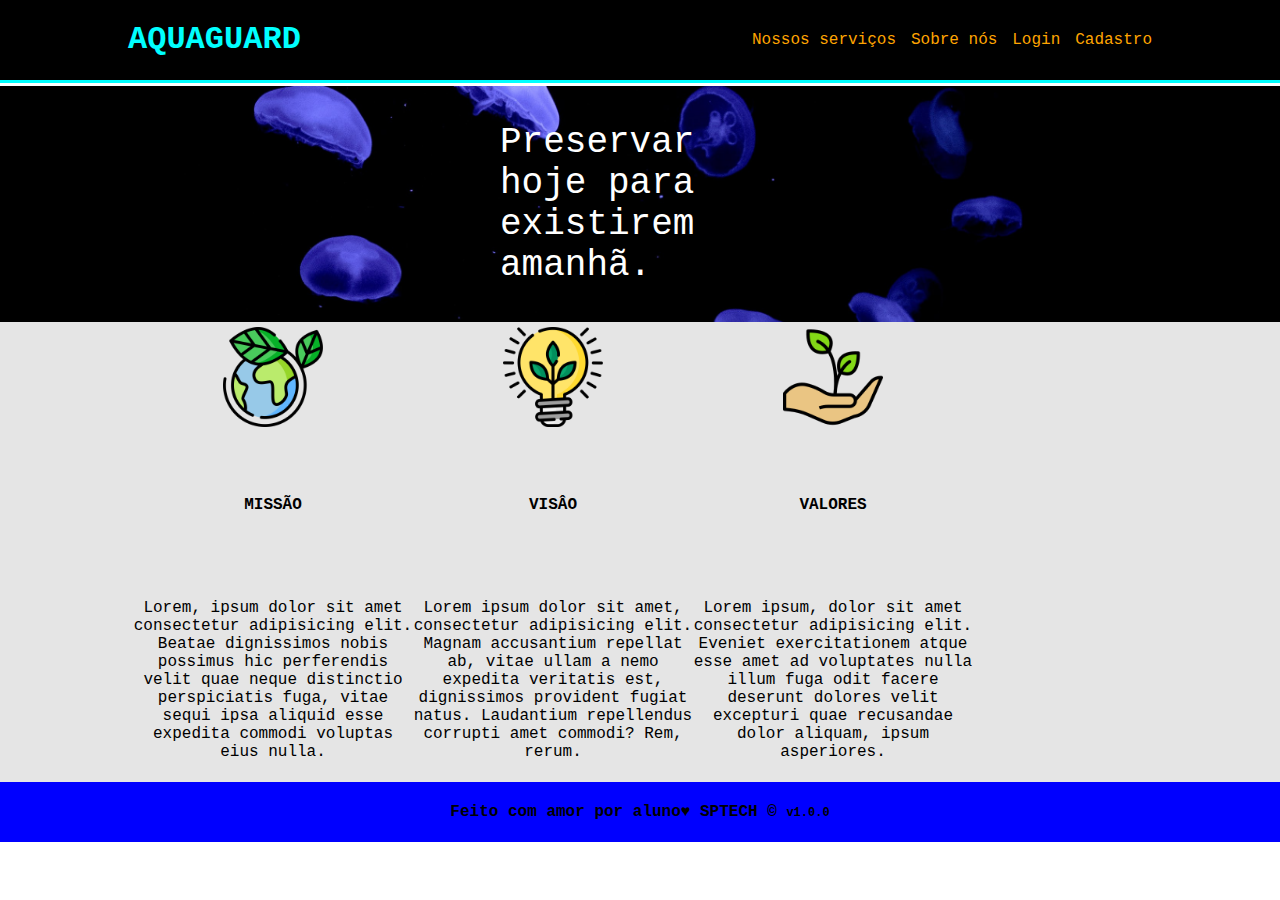
==== Site institucional/public/index.html @ e70f2d5e "site institucional" ====
<!DOCTYPE html>
<html lang="en">

<head>
    <meta charset="UTF-8">
    <meta name="viewport" content="width=device-width, initial-scale=1.0">
    <title>Home</title>
    <link rel="stylesheet" href="style.css">
</head>

<body>
    <div class="header">
        <div class="container">

            <h1>
                AQUAGUARD
            </h1>

            <ul>
                <li> <a href=file:///c%3A/Users/Aluno/Desktop/Arquivos%20Tempor%C3%A1rios/segundo-repositorio/Site%20institucional/public/index.html">
                        Nossos serviços
                    </a></li>
                <li>Sobre nós</li>
                <li><a href="login.html">Login</a></li>
                <li>Cadastro</li>

            </ul>
        </div>
    </div>
    <div class="banner">
        <div class="container">
            <p>
                Preservar hoje para existirem amanhã.
            </p>

        </div>

    </div>
    <div class="social">

        <div class="container">

            <div class="boxes">

                <div class="box">
                    <img src="assets/imgs/planet-earth_color.png" alt="">
                    <H4>
                        MISSÃO
                    </H4>
                    <P>
                        Lorem, ipsum dolor sit amet consectetur adipisicing elit. Beatae dignissimos nobis possimus hic
                        perferendis velit quae neque distinctio perspiciatis fuga, vitae sequi ipsa aliquid esse
                        expedita commodi voluptas eius nulla.
                    </P>
                </div>

                <div class="box">
                    <img src="assets/imgs/lightbulb_color.png" alt="">
                    <h4>VISÂO</h4>
                    <p>
                        Lorem ipsum dolor sit amet, consectetur adipisicing elit. Magnam accusantium repellat ab, vitae
                        ullam a nemo expedita veritatis est, dignissimos provident fugiat natus. Laudantium repellendus
                        corrupti amet commodi? Rem, rerum.
                    </p>
                </div>
                <div class="box">

                    <img src="assets/imgs/growth_color.png" alt="">
                    <h4>VALORES</h4>
                    <p>
                        Lorem ipsum, dolor sit amet consectetur adipisicing elit. Eveniet exercitationem atque esse amet ad voluptates nulla illum fuga odit facere deserunt dolores velit excepturi quae recusandae dolor aliquam, ipsum asperiores.
                    </p>
                </div>
            </div>

        </div>

    </div>

    <div class="footer">
        <div class="container">
            <h4 class="">Feito com amor por aluno&hearts; SPTECH &copy;
                <span class="version"> v1.0.0</span>
            </h4>


        </div>
       


        
    </div>

</body>

</html>
---- Site institucional/public/style.css ----
* {
    font-family: 'Courier New', Courier, monospace;
}

body {
    margin: 0;
}

.header {
    border-bottom: 3px solid aqua;
    background-color: #000;
    margin: 0px 0px 3px 0px;

}

.header .container {
    width: 80%;
    margin: auto;
    display: flex;
    justify-content: space-between;
    align-items: center;

}

.container {
    display: flex;
}

.header .container ul {
    color: orange;
    width: 400px;
    list-style: none;
    display: flex;
    justify-content: space-between;

}

.header ul li a {
    color: orange;
    text-decoration: none;

}

.header h1 {
    color: aqua;
}

.container {
    display: flex;
    width: 80%;
    margin: auto;
}

.banner {
    background-image: url(assets/imgs/bg-jelly-fish-para_outras_pags.png);
    background-size: cover;
}

.banner .container {
    justify-content: center;
    align-items: center;
    height: 100%;
}
.banner .container p {
    font-size: 36px;
    color: white;
    width: 280px;
}

.social {
    background-color: #e5e5e5;
    display: flex;
}

.social .container {
    justify-content: center;
}
.box img {
    width: 100px;
}
.social .container .box{
    display: flex;
    justify-content: space-between ;
}

.box {
    width: 280px;
    height: 450px;
    display: flex;
    flex-direction: column;
    justify-content: center;
    align-items: center;
}
.box p {
    text-align: center;

}

.footer {
    height: 60px;
    width: 100%;
    background-color: blue;
}
.footer .container .version {
    font-size: 12px;
    font-weight: 800;

}
.boxes {
    width: 100%;
    display: flex;
    margin: 5px;
}
.card {
    width: 500px;
    height: 500px;
    background-color: #e5e5e5;
    border-radius: 10px;
    display: flex;
    align-items: center;
    justify-content: space-evenly;
    flex-direction: column;
    color: orchid;
}
.card h2 {
    margin: 0;
    font-size: 30px;
}
.formulario {
    display: flex;
    height: 90%;
    width: 80%;
    justify-content: space-around;
    flex-direction: column;
}
 .container {
    display: flex;
    align-items: center;
    justify-content: center;
    width: 80%;
    height: 500;
}
/* .login {
    display: flex;
    width: 800;
    height: 800;
} */ 
.formulario span {
    font-size: 15px;
    font-weight: 800;
}
.formulario input {
    border: 2px solid rgb(172, 64, 145);
    text-align: center;
    border-radius: 7px;
}
.campo {
    display: flex;
    flex-direction: column;
}
.footer {
    display: flex;
    align-items: end;
    justify-content: end;

}
.login .container{
    justify-content: center;
    height: 500px;

}
.botao {
    cursor: pointer;
    font-family: Georgia, 'Times New Roman', Times, serif;
    border: 3 solid black;
    border-radius: 9px;
    font-weight: 19px;
    color: rgb(172, 64, 145);
    background-color: rgb(211, 127, 214);
    width: 120px;
    height: 30px;
    align-self: center;
}
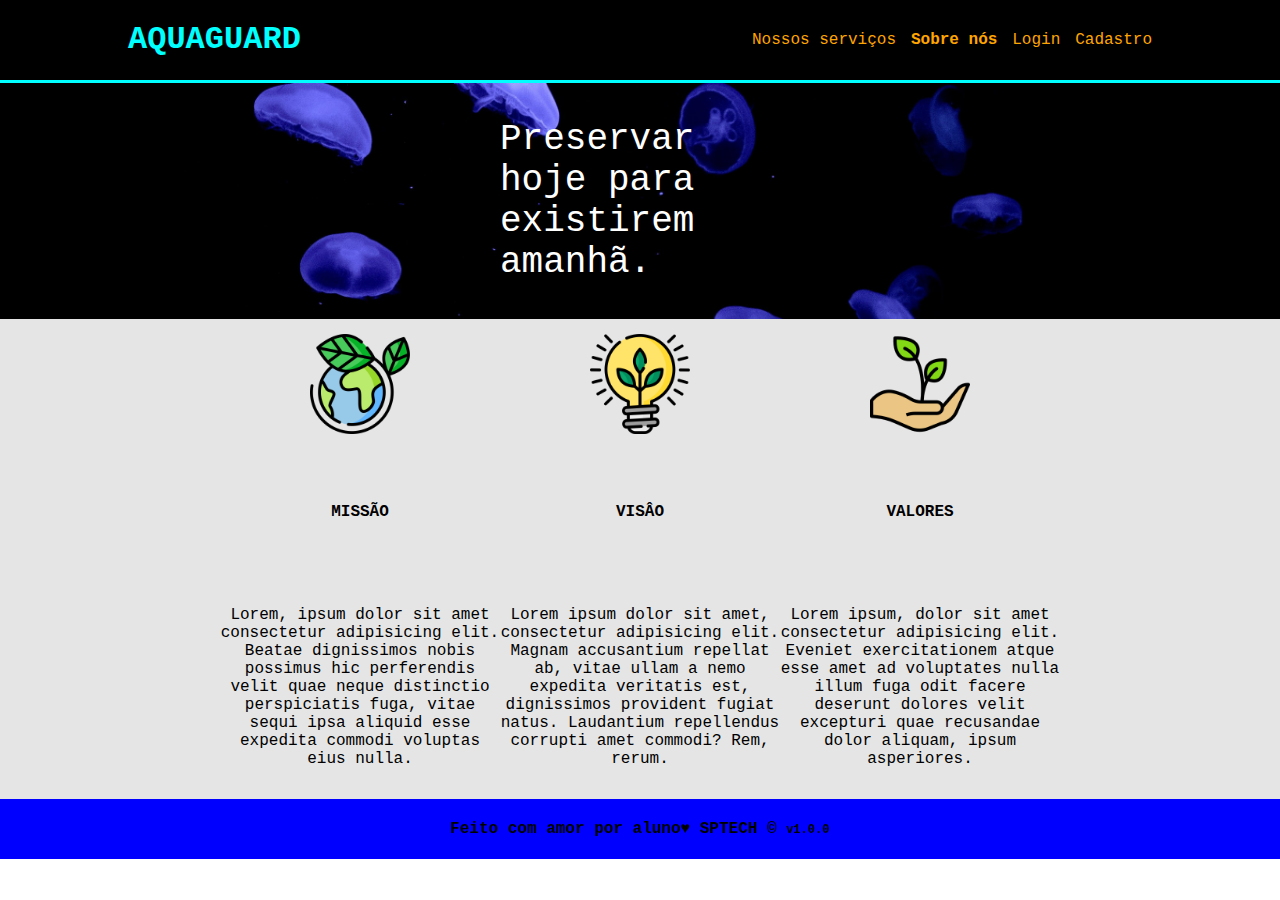
==== commit 2c149c8f: "Site institucional" ====
--- a/Site institucional/public/index.html
+++ b/Site institucional/public/index.html
@@ -20,9 +20,9 @@
                 <li> <a href=file:///c%3A/Users/Aluno/Desktop/Arquivos%20Tempor%C3%A1rios/segundo-repositorio/Site%20institucional/public/index.html">
                         Nossos serviços
                     </a></li>
-                <li>Sobre nós</li>
+                <li><b>Sobre nós</b></li>
                 <li><a href="login.html">Login</a></li>
-                <li>Cadastro</li>
+                <li><a href="cadastro.html">Cadastro</a></li>
 
             </ul>
         </div>
--- a/Site institucional/public/style.css
+++ b/Site institucional/public/style.css
@@ -9,7 +9,7 @@
 .header {
     border-bottom: 3px solid aqua;
     background-color: #000;
-    margin: 0px 0px 3px 0px;
+    margin: 0px 0px 0px 0px;
 
 }
 
@@ -61,6 +61,7 @@
     align-items: center;
     height: 100%;
 }
+
 .banner .container p {
     font-size: 36px;
     color: white;
@@ -70,17 +71,20 @@
 .social {
     background-color: #e5e5e5;
     display: flex;
+    
 }
 
 .social .container {
     justify-content: center;
 }
+
 .box img {
     width: 100px;
 }
-.social .container .box{
-    display: flex;
-    justify-content: space-between ;
+
+.social .container .box {
+    display: flex;
+    justify-content: space-between;
 }
 
 .box {
@@ -91,6 +95,7 @@
     justify-content: center;
     align-items: center;
 }
+
 .box p {
     text-align: center;
 
@@ -100,17 +105,21 @@
     height: 60px;
     width: 100%;
     background-color: blue;
+    justify-content: end;
 }
 .footer .container .version {
     font-size: 12px;
     font-weight: 800;
 
 }
+
 .boxes {
     width: 100%;
     display: flex;
-    margin: 5px;
-}
+    margin: 15px;
+    justify-content: center;
+}
+
 .card {
     width: 500px;
     height: 500px;
@@ -121,54 +130,67 @@
     justify-content: space-evenly;
     flex-direction: column;
     color: orchid;
-}
+    
+}
+
 .card h2 {
     margin: 0;
     font-size: 30px;
 }
+
 .formulario {
     display: flex;
     height: 90%;
     width: 80%;
     justify-content: space-around;
     flex-direction: column;
-}
- .container {
+    align-items: center;
+}
+
+.container {
     display: flex;
     align-items: center;
     justify-content: center;
     width: 80%;
     height: 500;
 }
-/* .login {
-    display: flex;
-    width: 800;
-    height: 800;
-} */ 
+
+.login {
+    display: flex;
+    background-image: url(assets/imgs/bg-jelly-fish-para_outras_pags.png);
+   
+} 
 .formulario span {
     font-size: 15px;
     font-weight: 800;
 }
+
 .formulario input {
     border: 2px solid rgb(172, 64, 145);
     text-align: center;
     border-radius: 7px;
-}
+    height: 30px;
+    width: 350px;
+}
+
 .campo {
     display: flex;
     flex-direction: column;
 }
+
 .footer {
     display: flex;
     align-items: end;
     justify-content: end;
 
 }
-.login .container{
+
+.login .container {
     justify-content: center;
     height: 500px;
 
 }
+
 .botao {
     cursor: pointer;
     font-family: Georgia, 'Times New Roman', Times, serif;
@@ -180,4 +202,15 @@
     width: 120px;
     height: 30px;
     align-self: center;
+}
+.cadastro .formulario .campo {
+    display: flex;
+    justify-content: space-around;
+    height: 100%;
+    width: 100%;
+    align-items:center ;
+
+}
+.cadastro {
+    background-image: url(assets/imgs/bg-jelly-fish-para_outras_pags.png) ;
 }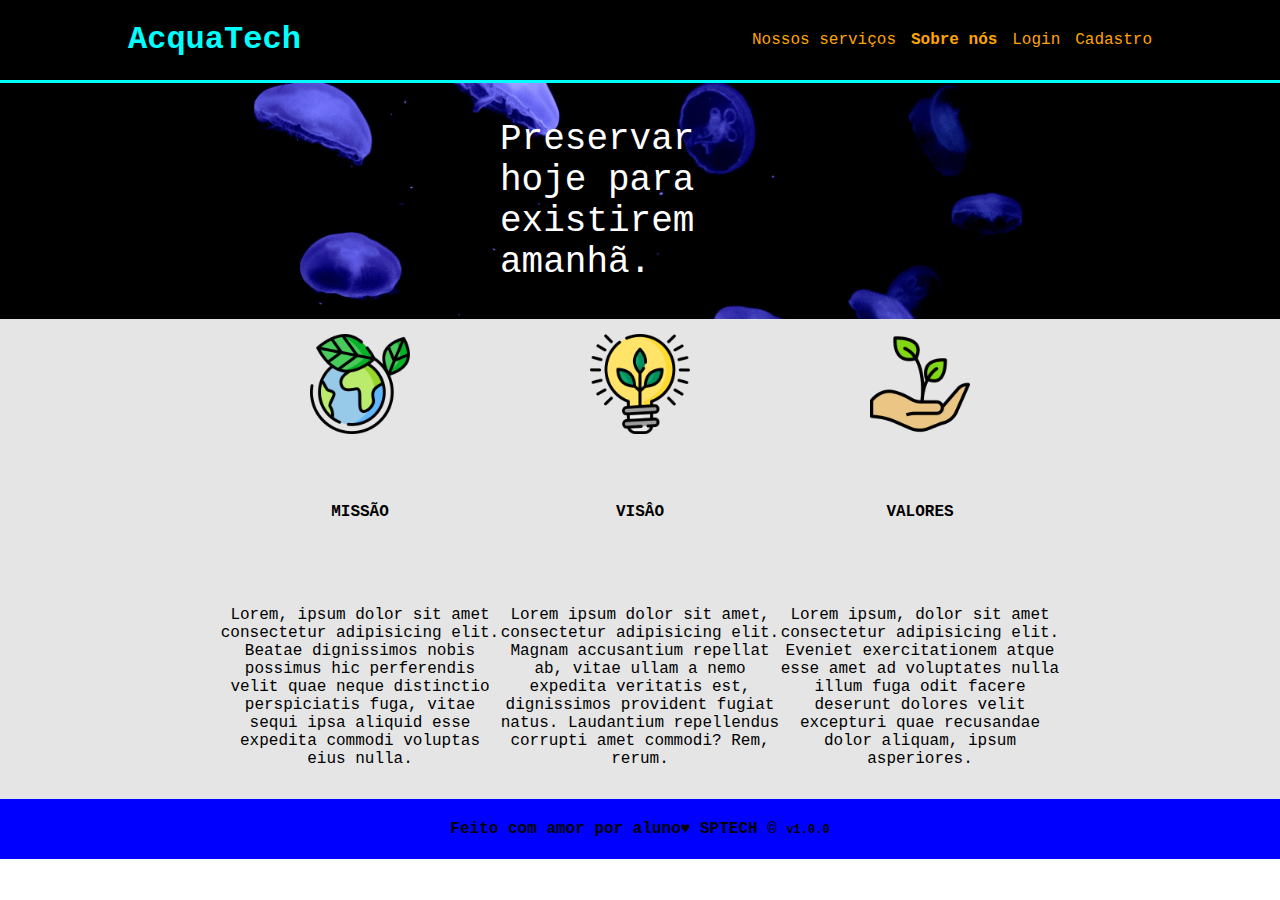
==== commit 0bef5adc: "atualizando site" ====
--- a/Site institucional/public/index.html
+++ b/Site institucional/public/index.html
@@ -13,7 +13,7 @@
         <div class="container">
 
             <h1>
-                AQUAGUARD
+                AcquaTech
             </h1>
 
             <ul>
--- a/Site institucional/public/style.css
+++ b/Site institucional/public/style.css
@@ -130,6 +130,7 @@
     justify-content: space-evenly;
     flex-direction: column;
     color: orchid;
+    margin: 15px;
     
 }
 
@@ -158,7 +159,7 @@
 .login {
     display: flex;
     background-image: url(assets/imgs/bg-jelly-fish-para_outras_pags.png);
-   
+   height: 600px;
 } 
 .formulario span {
     font-size: 15px;
@@ -213,4 +214,5 @@
 }
 .cadastro {
     background-image: url(assets/imgs/bg-jelly-fish-para_outras_pags.png) ;
+    height: 600px;
 }